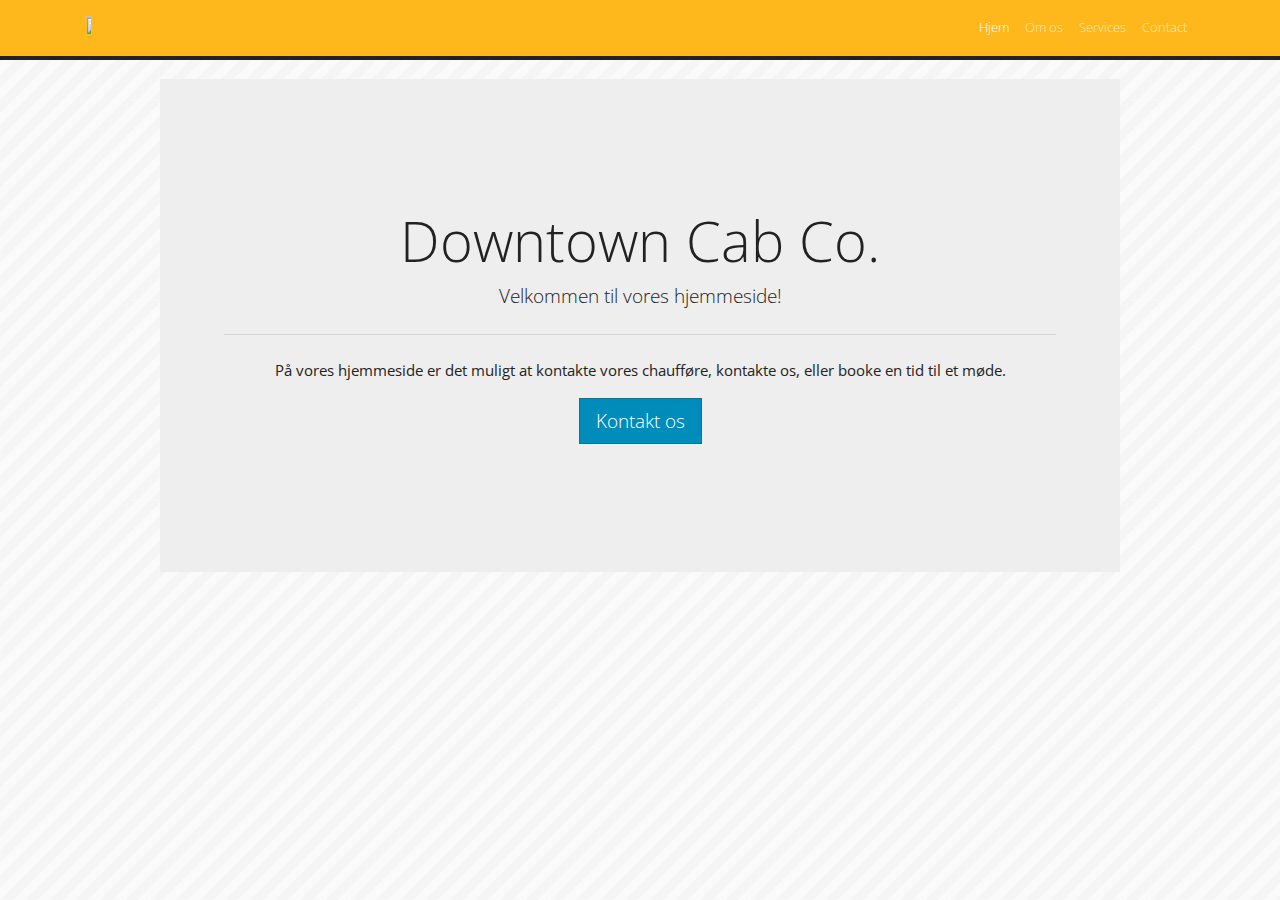
==== index.html @ 2918a33f "Update to website" ====
<!doctype html>
<html lang="en">
  <head>
    <!-- Required meta tags -->
    <meta charset="utf-8">
    <meta name="viewport" content="width=device-width, initial-scale=1, shrink-to-fit=no">

    <!-- Bootstrap CSS -->
    <link rel="stylesheet" href="css/yeti.css">
    <link rel="stylesheet" href="css/custom.css">

    <title>Hello, world!</title>
  </head>
  <body>
    <!-- Image and text -->
    <nav class="navbar navbar-expand-lg navbar-dark bg-taxi">
      <div class="container">
        <a class="navbar-brand" href="#">
              <img src="https://vignette.wikia.nocookie.net/gtawiki/images/e/e6/DowntownCabCo-GTAV-Logo.png" width="60%" height="60%" alt="">
            </a>
        <button class="navbar-toggler" type="button" data-toggle="collapse" data-target="#navbarResponsive" aria-controls="navbarResponsive" aria-expanded="false" aria-label="Toggle navigation">
              <span class="navbar-toggler-icon"></span>
            </button>
        <div class="collapse navbar-collapse" id="navbarResponsive">
          <ul class="navbar-nav ml-auto">
            <li class="nav-item active">
              <a class="nav-link" href="#">Hjem
                    <span class="sr-only">(current)</span>
                  </a>
            </li>
            <li class="nav-item">
              <a class="nav-link" href="#">Om os</a>
            </li>
            <li class="nav-item">
              <a class="nav-link" href="#">Services</a>
            </li>
            <li class="nav-item">
              <a class="nav-link" href="#">Contact</a>
            </li>
          </ul>
        </div>
      </div>
    </nav>

<br>

        <center>  <div class="jumbotron">
                <h1 class="display-4">Downtown Cab Co.</h1>
                <p class="lead">Velkommen til vores hjemmeside!</p>
                <hr class="my-4">
                <p>På vores hjemmeside er det muligt at kontakte vores chaufføre, kontakte os, eller booke en tid til et møde.</p>
                <a class="btn btn-primary btn-lg" href="#" role="button">Kontakt os</a>
              </div></center>

              <br>

              <div class="container">
              <div class="row">
                <div class="col-xl">
              
              
          <!--   <form action="https://formcarry.com/s/J9RjHyMBjR4" method="POST" accept-charset="UTF-8" >
                <div class="form-group">
                  <label for="formGroupExampleInput">Example label</label>
                  <input type="email" name="email" class="form-control" id="formGroupExampleInput" placeholder="Example input">
                </div>
                <div class="form-group">
                  <label for="formGroupExampleInput2">Another label</label>
                  <input type="text" name="Message" class="form-control" id="formGroupExampleInput2" placeholder="Another input">
                </div>
                <input type="hidden" name="_gotcha">
                <button type="submit" class="btn btn-primary">Submit</button>
              </form> -->

              </div>
              </div>
              </div>


    <!-- Optional JavaScript -->
    <!-- jQuery first, then Popper.js, then Bootstrap JS -->
    <script src="https://code.jquery.com/jquery-3.3.1.slim.min.js" integrity="sha384-q8i/X+965DzO0rT7abK41JStQIAqVgRVzpbzo5smXKp4YfRvH+8abtTE1Pi6jizo" crossorigin="anonymous"></script>
    <script src="https://cdnjs.cloudflare.com/ajax/libs/popper.js/1.14.3/umd/popper.min.js" integrity="sha384-ZMP7rVo3mIykV+2+9J3UJ46jBk0WLaUAdn689aCwoqbBJiSnjAK/l8WvCWPIPm49" crossorigin="anonymous"></script>
    <script src="https://stackpath.bootstrapcdn.com/bootstrap/4.1.3/js/bootstrap.min.js" integrity="sha384-ChfqqxuZUCnJSK3+MXmPNIyE6ZbWh2IMqE241rYiqJxyMiZ6OW/JmZQ5stwEULTy" crossorigin="anonymous"></script>
  </body>
</html>
---- css/custom.css ----
body {
  background-image: url("stripes-light.png");
}
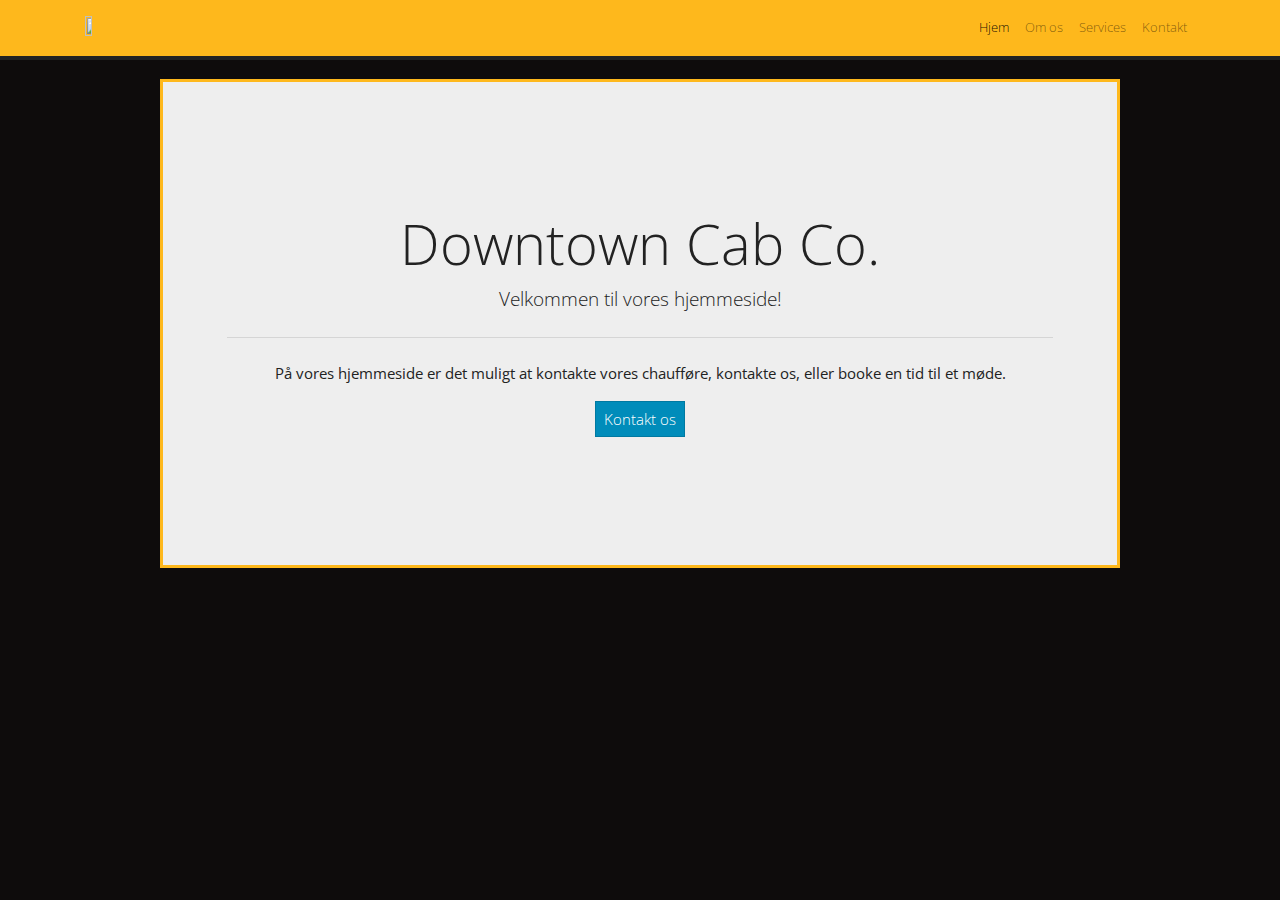
==== commit b587c6eb: "Update" ====
--- a/index.html
+++ b/index.html
@@ -13,7 +13,7 @@
   </head>
   <body>
     <!-- Image and text -->
-    <nav class="navbar navbar-expand-lg navbar-dark bg-taxi">
+    <nav class="navbar navbar-expand-lg navbar-light bg-taxi">
       <div class="container">
         <a class="navbar-brand" href="#">
               <img src="https://vignette.wikia.nocookie.net/gtawiki/images/e/e6/DowntownCabCo-GTAV-Logo.png" width="60%" height="60%" alt="">
@@ -35,7 +35,7 @@
               <a class="nav-link" href="#">Services</a>
             </li>
             <li class="nav-item">
-              <a class="nav-link" href="#">Contact</a>
+              <a class="nav-link" href="/kontakt.html">Kontakt</a>
             </li>
           </ul>
         </div>
@@ -43,20 +43,18 @@
     </nav>
 
 <br>
-
-        <center>  <div class="jumbotron">
+   <center>
+          <div class="jumbotron">
                 <h1 class="display-4">Downtown Cab Co.</h1>
                 <p class="lead">Velkommen til vores hjemmeside!</p>
                 <hr class="my-4">
                 <p>På vores hjemmeside er det muligt at kontakte vores chaufføre, kontakte os, eller booke en tid til et møde.</p>
-                <a class="btn btn-primary btn-lg" href="#" role="button">Kontakt os</a>
-              </div></center>
-
+                <a class="btn btn-primary btn-lg½" href="#" role="button">Kontakt os</a>
+              </div>
+            </center>
               <br>
 
-              <div class="container">
-              <div class="row">
-                <div class="col-xl">
+
               
               
           <!--   <form action="https://formcarry.com/s/J9RjHyMBjR4" method="POST" accept-charset="UTF-8" >
@@ -72,10 +70,6 @@
                 <button type="submit" class="btn btn-primary">Submit</button>
               </form> -->
 
-              </div>
-              </div>
-              </div>
-
 
     <!-- Optional JavaScript -->
     <!-- jQuery first, then Popper.js, then Bootstrap JS -->
--- a/css/custom.css
+++ b/css/custom.css
@@ -1,3 +1,5 @@
 body {
-  background-image: url("stripes-light.png");
+  background-color: #0e0c0c;
+  background-image: url("https://www.transparenttextures.com/patterns/shattered-dark.png");
+  /* This is mostly intended for prototyping; please download the pattern and re-host for production environments. Thank you! */
 }